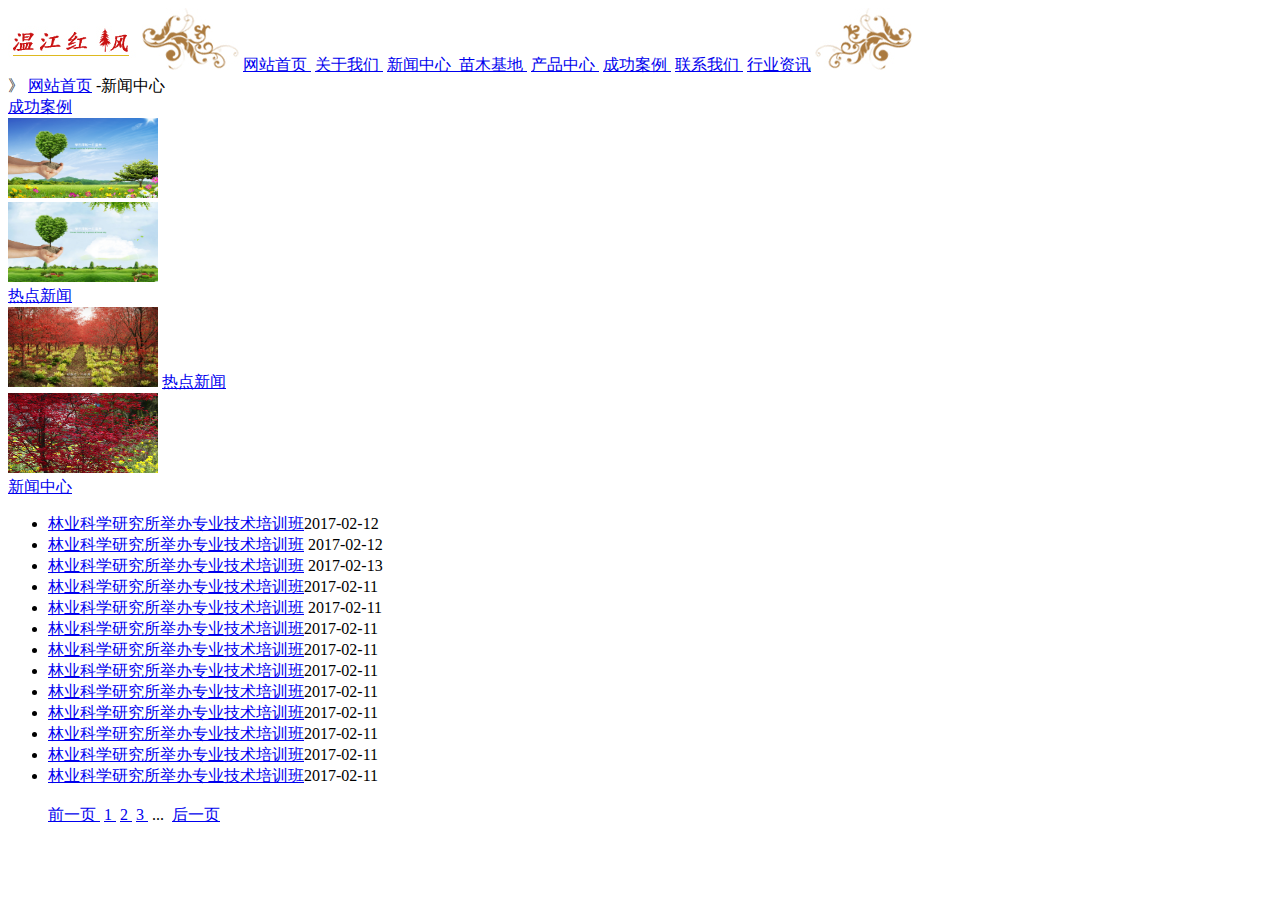
==== 1.html @ 465faa55 "第三次作业" ====
<!DOCTYPE html>
<html>
    <head>
        <title>网站列表页</title>
        <meta charset="utf-8"/>
    </head>
    <body>
         <img src="image/logo.jpg" alt="温江红枫"/>
         <img src="image/suc.jpg" alt="花边左"/>
         
         <a href="#">网站首页&nbsp</a>
         
          <a href="#">关于我们&nbsp</a>
         
          <a href="#">新闻中心&nbsp </a>
         
          <a href="#">苗木基地&nbsp</a>
         
         <a href="#">产品中心&nbsp</a>
         
          <a href="#">成功案例&nbsp</a>
         
          <a href="#">联系我们&nbsp</a>
         
          <a href="#">行业资讯</a>
         <img src="image/suc2.jpg"  alt="花边右" />
         <br/>
         》
         <a href="#">网站首页</a>
         -新闻中心
          
         <br/>
     
          <a href="#">成功案例</a>
         <br/>
         <img src="image/f1.jpg" alt="手捧绿色" width="150px" height="80px"/> 
         <br/>
         <img src="image/f2.jpg" alt="手捧绿色2" width="150px" height="80px">
         <br/>
         <a href="#">热点新闻</a>
        
         <br/>
         <img src="image/f3.jpg" alt="枫树小路" width="150px" height="80px"/>
         <a href="#">热点新闻</a>
         <br/>
         <img src="image/f5.jpg" alt="枫树" width="150px" height="80px"/>
         <br/>
         
         <a href="#">新闻中心</a>
         <br/>
         <ul>
         <li><a href="#">林业科学研究所举办专业技术培训班</a>2017-02-12
         </li>
         <li><a href="#">林业科学研究所举办专业技术培训班</a>
         2017-02-12</li>
         <li><a href="#">林业科学研究所举办专业技术培训班</a>
         2017-02-13</li>
         <li><a href="#">林业科学研究所举办专业技术培训班</a>2017-02-11
         </li>
         <li><a href="#">林业科学研究所举办专业技术培训班</a>
         2017-02-11</li>
         <li><a href="#">林业科学研究所举办专业技术培训班</a>2017-02-11
          </li>

         <li>
         <a href="#">林业科学研究所举办专业技术培训班</a>2017-02-11
         </li>
         <li><a href="#">林业科学研究所举办专业技术培训班</a>2017-02-11
         </li>
           

         <li><a href="#">林业科学研究所举办专业技术培训班</a>2017-02-11
         </li>
           
         <li><a href="#">林业科学研究所举办专业技术培训班</a>2017-02-11
         </li>
           
         <li><a href="#">林业科学研究所举办专业技术培训班</a>2017-02-11
         </li>
         <li><a href="#">林业科学研究所举办专业技术培训班</a>2017-02-11
         </li>
         <li><a href="#">林业科学研究所举办专业技术培训班</a>2017-02-11
         </li>
         <br/><a href="#">前一页&nbsp</a>
         
         <a href="#">1&nbsp</a>
         
         <a href="#">2&nbsp</a>
         
         <a href="#">3&nbsp</a>
         
         ...&nbsp
         
        <a href="#">后一页</a>
         
         
         

    </body>
</html>
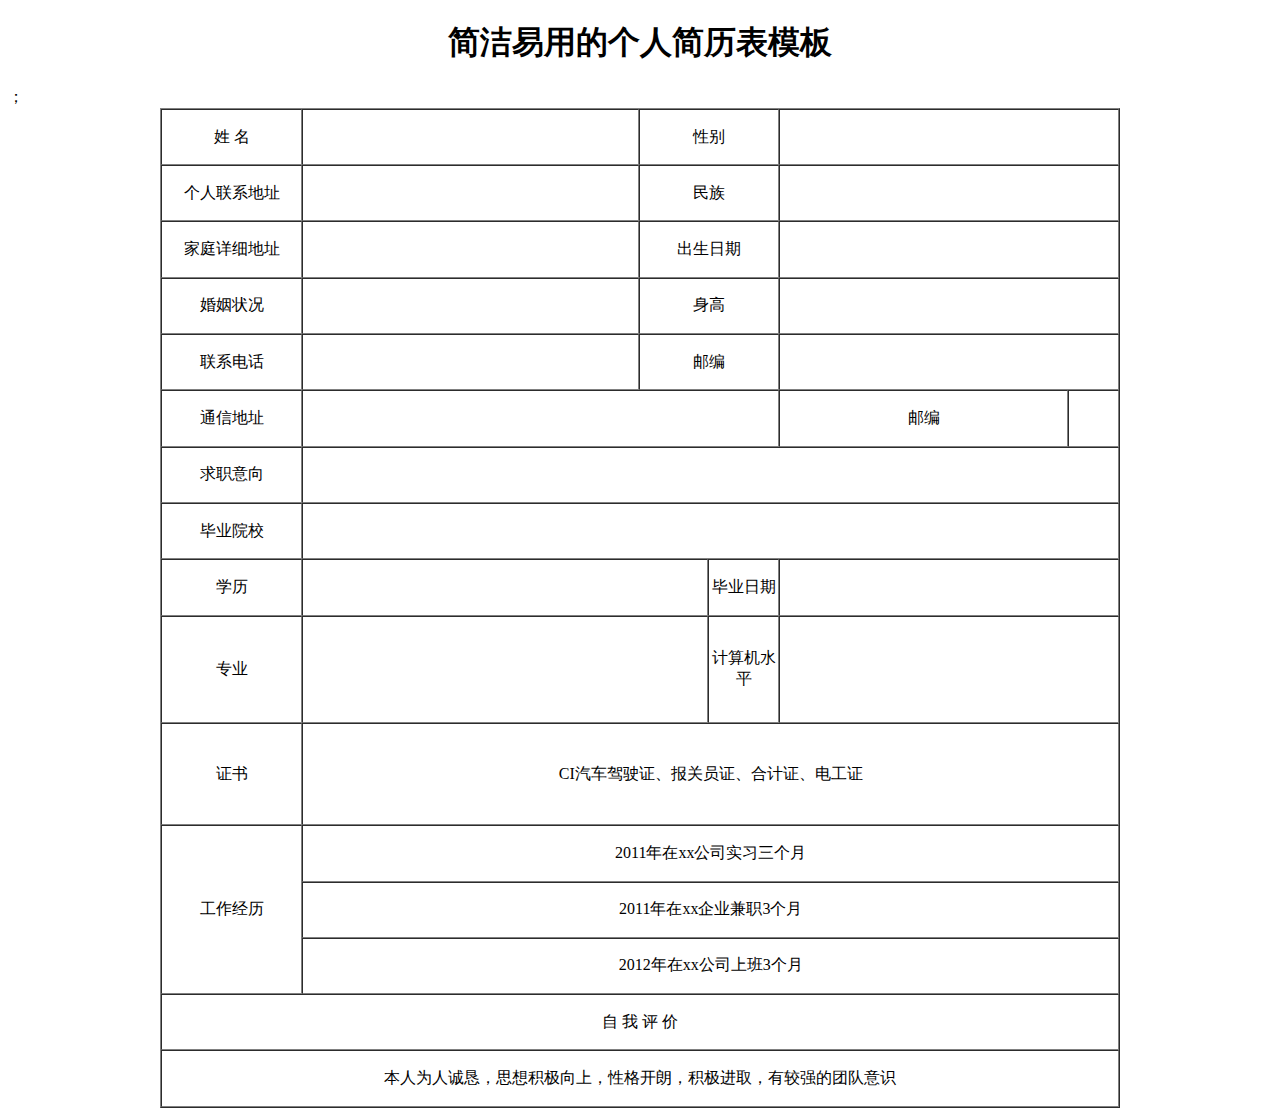
==== commit 2c28e137: "第五次作业" ====
--- a/1.html
+++ b/1.html
@@ -1,100 +1,104 @@
 <!DOCTYPE html>
-<html>
-    <head>
-        <title>网站列表页</title>
-        <meta charset="utf-8"/>
-    </head>
-    <body>
-         <img src="image/logo.jpg" alt="温江红枫"/>
-         <img src="image/suc.jpg" alt="花边左"/>
-         
-         <a href="#">网站首页&nbsp</a>
-         
-          <a href="#">关于我们&nbsp</a>
-         
-          <a href="#">新闻中心&nbsp </a>
-         
-          <a href="#">苗木基地&nbsp</a>
-         
-         <a href="#">产品中心&nbsp</a>
-         
-          <a href="#">成功案例&nbsp</a>
-         
-          <a href="#">联系我们&nbsp</a>
-         
-          <a href="#">行业资讯</a>
-         <img src="image/suc2.jpg"  alt="花边右" />
-         <br/>
-         》
-         <a href="#">网站首页</a>
-         -新闻中心
-          
-         <br/>
-     
-          <a href="#">成功案例</a>
-         <br/>
-         <img src="image/f1.jpg" alt="手捧绿色" width="150px" height="80px"/> 
-         <br/>
-         <img src="image/f2.jpg" alt="手捧绿色2" width="150px" height="80px">
-         <br/>
-         <a href="#">热点新闻</a>
-        
-         <br/>
-         <img src="image/f3.jpg" alt="枫树小路" width="150px" height="80px"/>
-         <a href="#">热点新闻</a>
-         <br/>
-         <img src="image/f5.jpg" alt="枫树" width="150px" height="80px"/>
-         <br/>
-         
-         <a href="#">新闻中心</a>
-         <br/>
-         <ul>
-         <li><a href="#">林业科学研究所举办专业技术培训班</a>2017-02-12
-         </li>
-         <li><a href="#">林业科学研究所举办专业技术培训班</a>
-         2017-02-12</li>
-         <li><a href="#">林业科学研究所举办专业技术培训班</a>
-         2017-02-13</li>
-         <li><a href="#">林业科学研究所举办专业技术培训班</a>2017-02-11
-         </li>
-         <li><a href="#">林业科学研究所举办专业技术培训班</a>
-         2017-02-11</li>
-         <li><a href="#">林业科学研究所举办专业技术培训班</a>2017-02-11
-          </li>
+<head>
+	<title>
+		123
+	</title>
+	<meta charset="utf-8"/>
+</head>
+<body>
+     <h1><center>简洁易用的个人简历表模板</center></h1>
+	<table border="1" cellspacing="0" cellpadding="0" align="center" width="960px" height="1000px">
+	      
+	      <tr>；
+	        <td colspan="2" align="center" width="160">姓&nbsp名</td>
+	      	<td colspan="4"  align="center" width="240">&nbsp;</td>
+	      	<td colspan="2"  align="center" width="160">性别</td>
+	        <td colspan="4"  align="center" width="400">&nbsp</td>
+	      </tr>
+	      <tr>
+	        <td colspan="2"  align="center">个人联系地址</td>
+	      	<td colspan="4">&nbsp</td>
+	      	<td colspan="2"  align="center">民族</td>
+	        <td colspan="4">&nbsp</td>
+	      </tr>
+	      <tr>
+	        <td colspan="2"  align="center" >家庭详细地址</td>
+	      	<td colspan="4">&nbsp</td>
+	      	<td colspan="2"  align="center">出生日期</td>
+	        <td colspan="4">&nbsp</td>
+	      </tr>
+	      <tr>
+	        <td colspan="2"  align="center">婚姻状况</td>
+	      	<td colspan="4">&nbsp</td>
+	      	<td colspan="2"  align="center">身高</td>
+	        <td colspan="4">&nbsp</td>
+	      </tr>
+	      <tr>
+	        <td colspan="2"  align="center">联系电话</td>
+	      	<td colspan="4" width="400">&nbsp</td>
+	      	<td colspan="2"  align="center">邮编</td>
+	        <td colspan="4" width="200">&nbsp</td>
+	      </tr>
+	      <tr>
+	        <td colspan="2"  align="center">通信地址</td>
+	      	<td colspan="7">&nbsp</td>
+	      	<td colspan="1"  align="center">邮编</td>
+	        <td colspan="2">&nbsp</td>
+	      </tr>
+	      <tr>
+	        <td colspan="2"  align="center">
+	      	求职意向
+	        </td>
+	        <td colspan="10"></td>
+	      </tr>
+	      <tr>
+	        <td colspan="2"  align="center">
+	      	毕业院校
+	        </td>
+	        <td colspan="10">&nbsp</td>
+	      </tr>
+	      <tr>
+	        <td colspan="2"  align="center">学历</td>
+	      	<td colspan="5">&nbsp</td>
+	      	<td colspan="2"  align="center">毕业日期</td>
+	        <td colspan="3">&nbsp</td>
+	      </tr>
+	      <tr>
+	        <td colspan="2"  align="center">专业</td>
+	      	<td colspan="5">&nbsp</td>
+	      	<td colspan="2"  align="center">计算机水平</td>
+	        <td colspan="3">&nbsp</td>
+	      </tr>
+	      <tr>
+	      	<td colspan="2"   align="center" height="100">证书</td>
+	      	<td colspan="10"  align="center">CI汽车驾驶证、报关员证、合计证、电工证</td>
+	      </tr>
+	      <tr>
+	      	<td colspan="2" rowspan="3"  align="center">工作经历</td>
+	      	<td colspan="10"  align="center">2011年在xx公司实习三个月</td>
+	      </tr>
+	      <tr>
+	      	<td colspan="10"  align="center">
+	      	   2011年在xx企业兼职3个月
+	      		
+	      	</td>
+	      </tr>
+	      <tr>
+	      	<td colspan="10"  align="center">
+	      	  2012年在xx公司上班3个月
+	      	</td>
+	      </tr>
+	      <tr>
+	      	<td colspan="12"align="center">自&nbsp我&nbsp评&nbsp价</td>
+	      </tr>
+	      <tr>
+	      	<td colspan="12"  align="center">本人为人诚恳，思想积极向上，性格开朗，积极进取，有较强的团队意识</td>
+	      </tr>
 
-         <li>
-         <a href="#">林业科学研究所举办专业技术培训班</a>2017-02-11
-         </li>
-         <li><a href="#">林业科学研究所举办专业技术培训班</a>2017-02-11
-         </li>
-           
+	      
 
-         <li><a href="#">林业科学研究所举办专业技术培训班</a>2017-02-11
-         </li>
-           
-         <li><a href="#">林业科学研究所举办专业技术培训班</a>2017-02-11
-         </li>
-           
-         <li><a href="#">林业科学研究所举办专业技术培训班</a>2017-02-11
-         </li>
-         <li><a href="#">林业科学研究所举办专业技术培训班</a>2017-02-11
-         </li>
-         <li><a href="#">林业科学研究所举办专业技术培训班</a>2017-02-11
-         </li>
-         <br/><a href="#">前一页&nbsp</a>
-         
-         <a href="#">1&nbsp</a>
-         
-         <a href="#">2&nbsp</a>
-         
-         <a href="#">3&nbsp</a>
-         
-         ...&nbsp
-         
-        <a href="#">后一页</a>
-         
-         
-         
 
-    </body>
-</html>    
+
+		
+	</table>
+</body>